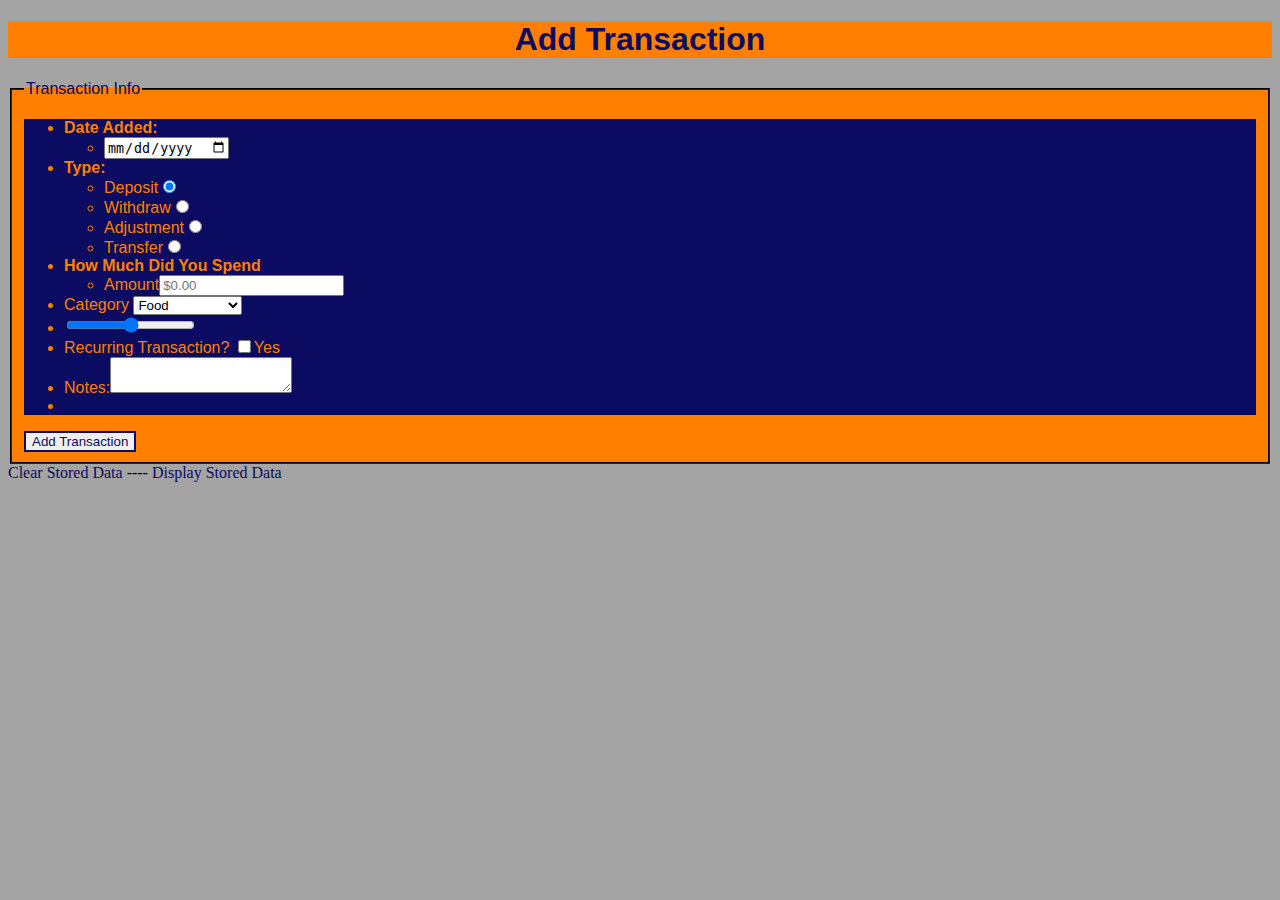
==== Project 2/add_Item.html @ 22c05fd9 "css and js update" ====
<!DOCTYPE html>
<!--Zachary Crosser Term:1208-->

<html>
<!-- HTML DOCUMENT HEADER-->
<head>
	<meta charset="utf-8" />
	<meta name="description" content="Our very first html5 doctument"/>
	<meta name="keywords" content="html5, mobile development, Full Sail University"/>
	<meta name="robots" content="noindex, nofollow"/>
	<meta name="viewport" content="user-scalable=yes, width=device-width"/>
	<meta name="viewport" content="target-densitydpi=device-dpi"/>
	<meta name="HandheldFriendly" content="true"/>
	<meta name="MobileOptimized" content="320"/>
	<title>My First HTML5 Document</title>
	<link href="css/styles.css" rel="stylesheet" type-"text/css"/>
	
</head>

<body>
<!-- MUST HAVES- h1, form, input fields- text, range, checkbox, radio, date, submit, hidden, text area, fieldset & legend, select and option, label, a -->
	<h1>Add Transaction</h1>
	<form action="#" method="post">
		<fieldset>
			<legend>Transaction Info</legend>
				<ul>
					<li><strong>Date Added:</strong>
						<ul>
						<li><label for="date"></label><input type="date" id="date" /></li>
						</ul>
					</li>
					<li><strong>Type:</strong>
						<ul>
						<li>Deposit<input type="radio" checked value="Deposit" id="Deposit" name="type" /></li>
						<li>Withdraw<input type="radio" value="Withdraw" id="Withdraw" name="type" /></li>
						<li>Adjustment<input type="radio" value="Adjustment" id="Adjustment" name="type" /></li>
						<li>Transfer<input type="radio" value="Transfer" id="Transfer" name="type" /></li>
						</ul>
					</li>
					<li><strong>How Much Did You Spend</strong>
						<ul>
						<li>Amount<input type="text" id="amount" placeholder="$0.00"></li>
						</ul>
					</li>	
					<li>
						<label for="Catagory" id="category">Category</label>
						
						<select id="Catagoty">
							<option value="Food">Food</option>
							<option value="Credit Card">Credit Card</option>
							<option value="ATM Withdraw">ATM Withdraw</option>
							<option value="Entertainment">Entertainment</option>
						</select>	
					</li>
					<li><input id="slider" type="range" min="0" max="100" step="10" /></li>
					<li>Recurring Transaction? <input type="checkbox" value="Yes" id="recurring" /><label for="recuring">Yes</label></li>		
					<li><label for="notes">Notes:</label><textarea id="notes"></textarea></li>		
					<li><input type="hidden" value="true" id="hidded"> </li>
				</ul>
				<input type="submit" value="Add Transaction" id="submit" />
		</fieldset>
	<a href="#" id= "clearData" >Clear Stored Data</a>
	----	
	<a href="#" id= "displayData">Display Stored Data</a>
	
	<script src="js/main.js" type="text/javascript"></script>	
</body>
</html>
---- Project 2/css/styles.css ----
/*

CSS
Zak Crosser
VFW Term:1208

Requirements 12 properties and 8 HTML tags

*/

body{
  background-color: #A4A4A4;
}

h1 {
  color: #0B0B61; 
  font-family: Helvetica, Arial, sans-serif; 
  font-size: 24;
  text-align: center;
  background-color: #FF8000 ;
  border-color: #0B0B61;
 
}

h2 {
  font-family: Helvetica, Arial, sans-serif; 
  text-align: center;
  color: #FF8000;
  
}

p{
  font-family: Helvetica, Arial, sans-serif; 
  font-weight:bold;
  color: #FF8000;
  text-align: center;
  color: #0B0B61;
}

fieldset {
  border-color: #0B0B61; 
  background-color: #FF8000;
  
}

legend {
  color: #0B0B61;
  font-family: Helvetica, Arial, sans-serif;
}

ul {
  background-color: #0B0B61;
}

li{
  color: #FF8000; 
  font-family: Helvetica, Arial, sans-serif;  
}

a {
  text-decoration: none;
}
a:link {
  color: #0B0B61
}

a:hover {
  text-decoration: underline;
}

a:visited {
  color:#61380B;
}

input[type="submit"] { 

  font-family: Helvetica, Arial, sans-serif;
  color:#0B0B61;
  border-color: #0B0B61; 
  border-style:solid;
}
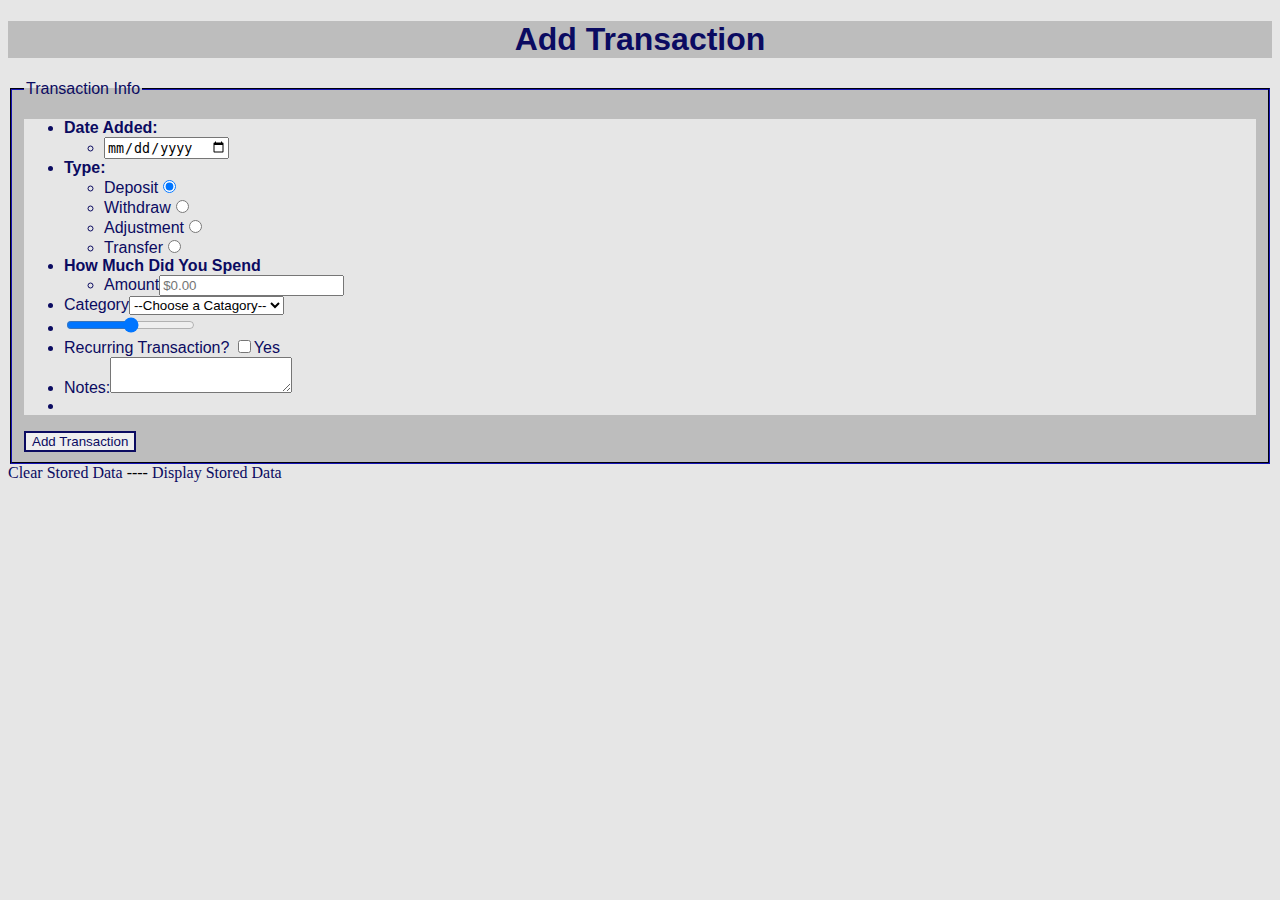
==== commit 221b0b7e: "creating select menu in js" ====
--- a/Project 2/add_Item.html
+++ b/Project 2/add_Item.html
@@ -43,14 +43,7 @@
 						</ul>
 					</li>	
 					<li>
-						<label for="Catagory" id="category">Category</label>
-						
-						<select id="Catagoty">
-							<option value="Food">Food</option>
-							<option value="Credit Card">Credit Card</option>
-							<option value="ATM Withdraw">ATM Withdraw</option>
-							<option value="Entertainment">Entertainment</option>
-						</select>	
+						<label for="Catagory" id="category">Category</label>	
 					</li>
 					<li><input id="slider" type="range" min="0" max="100" step="10" /></li>
 					<li>Recurring Transaction? <input type="checkbox" value="Yes" id="recurring" /><label for="recuring">Yes</label></li>		
--- a/Project 2/css/styles.css
+++ b/Project 2/css/styles.css
@@ -9,7 +9,7 @@
 */
 
 body{
-  background-color: #A4A4A4;
+  background-color: #E6E6E6;
 }
 
 h1 {
@@ -17,8 +17,7 @@
   font-family: Helvetica, Arial, sans-serif; 
   font-size: 24;
   text-align: center;
-  background-color: #FF8000 ;
-  border-color: #0B0B61;
+  background-color: #BDBDBD ;
  
 }
 
@@ -39,7 +38,7 @@
 
 fieldset {
   border-color: #0B0B61; 
-  background-color: #FF8000;
+  background-color: #BDBDBD;
   
 }
 
@@ -49,11 +48,11 @@
 }
 
 ul {
-  background-color: #0B0B61;
+  background-color: #E6E6E6;
 }
 
 li{
-  color: #FF8000; 
+  color: #0B0B61; 
   font-family: Helvetica, Arial, sans-serif;  
 }
 
@@ -69,7 +68,7 @@
 }
 
 a:visited {
-  color:#61380B;
+  color:#170B3B;
 }
 
 input[type="submit"] { 
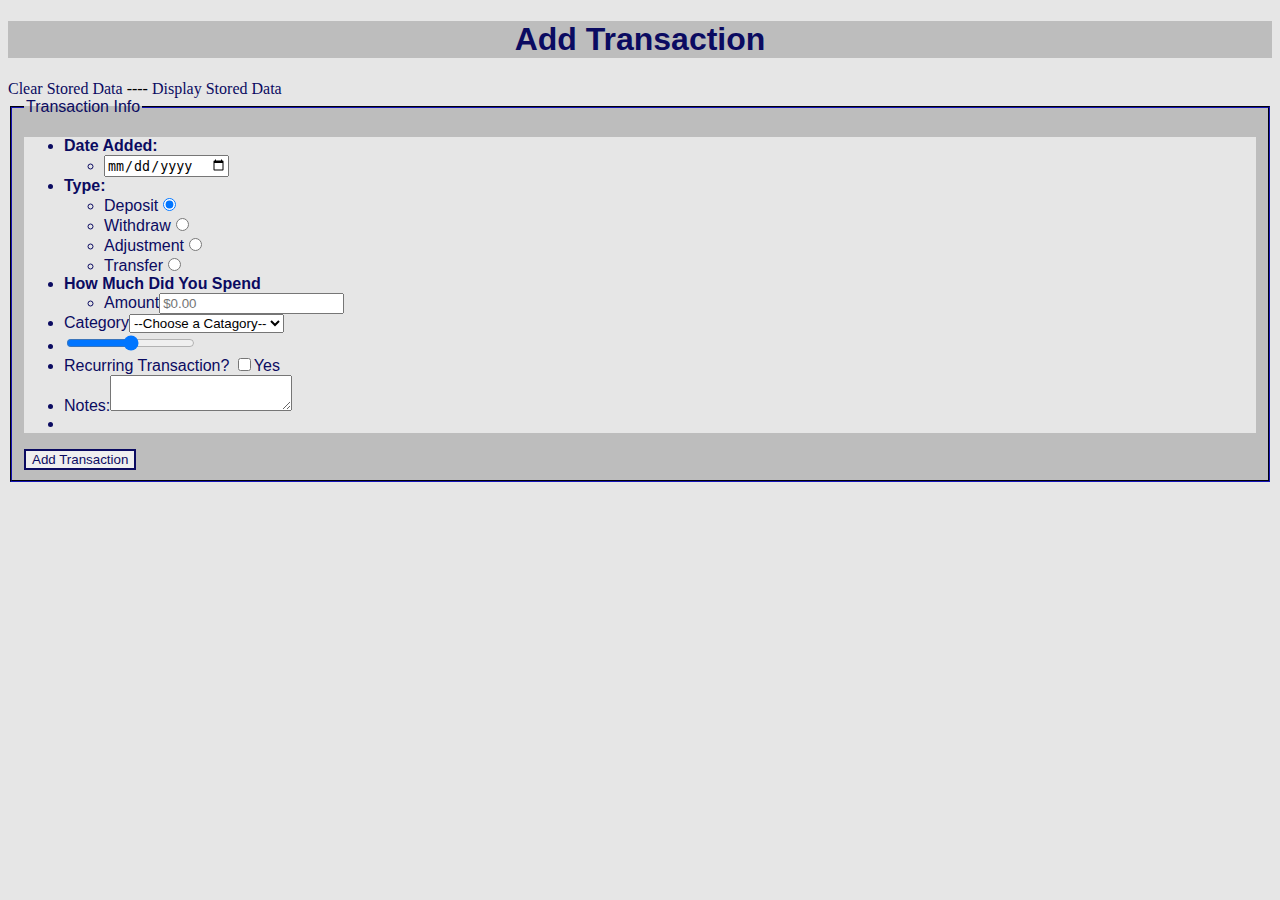
==== commit 1684c2d2: "fix to show data function" ====
--- a/Project 2/add_Item.html
+++ b/Project 2/add_Item.html
@@ -15,11 +15,15 @@
 	<title>My First HTML5 Document</title>
 	<link href="css/styles.css" rel="stylesheet" type-"text/css"/>
 	
+	
 </head>
 
 <body>
 <!-- MUST HAVES- h1, form, input fields- text, range, checkbox, radio, date, submit, hidden, text area, fieldset & legend, select and option, label, a -->
 	<h1>Add Transaction</h1>
+	<a href="#" id="clearData" >Clear Stored Data</a>
+	----	
+	<a href="#" id="showInfo">Display Stored Data</a>
 	<form action="#" method="post">
 		<fieldset>
 			<legend>Transaction Info</legend>
@@ -31,10 +35,10 @@
 					</li>
 					<li><strong>Type:</strong>
 						<ul>
-						<li>Deposit<input type="radio" checked value="Deposit" id="Deposit" name="type" /></li>
-						<li>Withdraw<input type="radio" value="Withdraw" id="Withdraw" name="type" /></li>
-						<li>Adjustment<input type="radio" value="Adjustment" id="Adjustment" name="type" /></li>
-						<li>Transfer<input type="radio" value="Transfer" id="Transfer" name="type" /></li>
+						<li>Deposit<input type="radio" checked value="Deposit" id="types" name="types" /></li>
+						<li>Withdraw<input type="radio" value="Withdraw" id="types" name="types" /></li>
+						<li>Adjustment<input type="radio" value="Adjustment" id="types" name="types" /></li>
+						<li>Transfer<input type="radio" value="Transfer" id="types" name="types" /></li>
 						</ul>
 					</li>
 					<li><strong>How Much Did You Spend</strong>
@@ -52,10 +56,9 @@
 				</ul>
 				<input type="submit" value="Add Transaction" id="submit" />
 		</fieldset>
-	<a href="#" id= "clearData" >Clear Stored Data</a>
-	----	
-	<a href="#" id= "displayData">Display Stored Data</a>
+
 	
+	
+</body>
 	<script src="js/main.js" type="text/javascript"></script>	
-</body>
 </html>
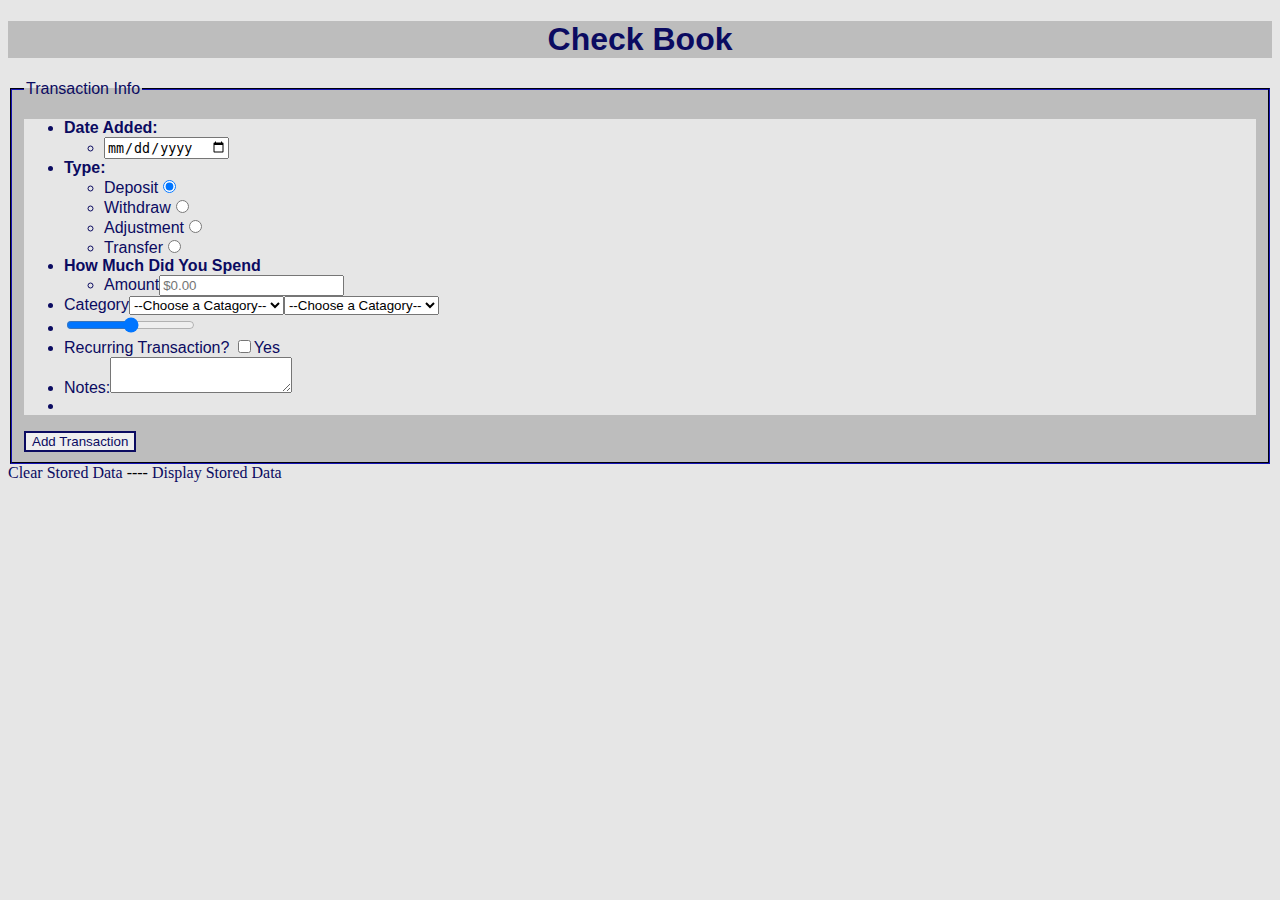
==== commit 85a0ec2a: "html changes and control function added" ====
--- a/Project 2/add_Item.html
+++ b/Project 2/add_Item.html
@@ -14,17 +14,14 @@
 	<meta name="MobileOptimized" content="320"/>
 	<title>My First HTML5 Document</title>
 	<link href="css/styles.css" rel="stylesheet" type-"text/css"/>
-	
+	<script src="js/main.js" type="text/javascript"></script>	
 	
 </head>
 
 <body>
 <!-- MUST HAVES- h1, form, input fields- text, range, checkbox, radio, date, submit, hidden, text area, fieldset & legend, select and option, label, a -->
-	<h1>Add Transaction</h1>
-	<a href="#" id="clearData" >Clear Stored Data</a>
-	----	
-	<a href="#" id="showInfo">Display Stored Data</a>
-	<form action="#" method="post">
+	<h1>Check Book</h1>
+	<form action="#" method="post" id="form">
 		<fieldset>
 			<legend>Transaction Info</legend>
 				<ul>
@@ -56,9 +53,12 @@
 				</ul>
 				<input type="submit" value="Add Transaction" id="submit" />
 		</fieldset>
-
+	</form>
+	<a href="#" id="clearData" >Clear Stored Data</a>
+	----	
+	<a href="#" id="showInfo">Display Stored Data</a>
+	<a href="add_item.html" id="addNew" style="display:none;">Add Another Transaction</a>
 	
-	
+	<script src="js/main.js" type="text/javascript"></script>	
 </body>
-	<script src="js/main.js" type="text/javascript"></script>	
 </html>
